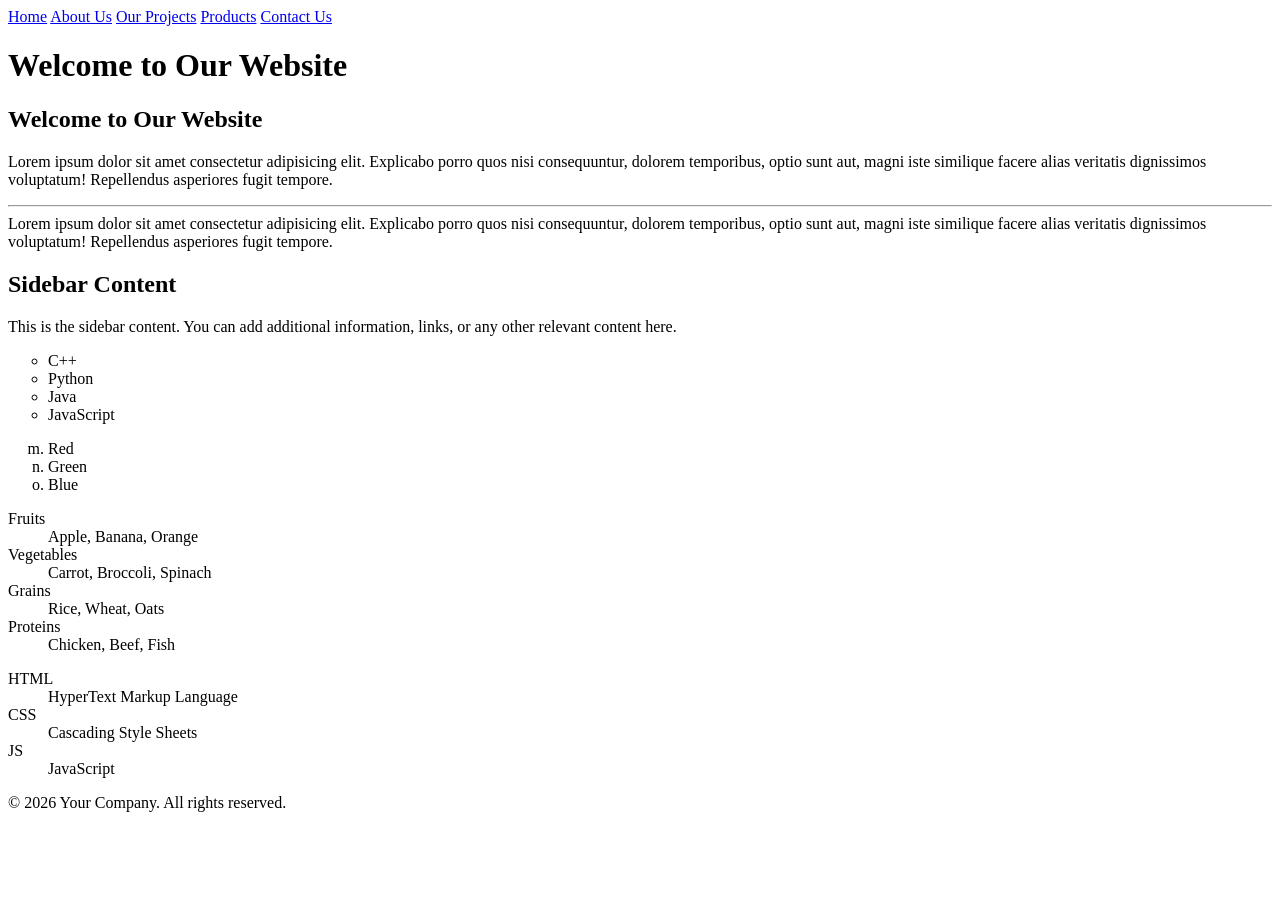
==== index.html @ 0cb07c48 "First commit: adding index page" ====
<!DOCTYPE html>
<html lang="en">
<head>
    <meta charset="UTF-8">
    <meta name="viewport" content="width=device-width, initial-scale=1.0">
    <title>Welcome Page</title>
    <link rel="stylesheet" href="css/style.css">
</head>
<body>
    <div class="toplinks">
        <a href="./">Home</a>
        <a href="about.html">About Us</a>
        <a href="projects.html">Our Projects</a>
        <a href="products.html">Products</a>
        <a href="contact.html">Contact Us</a>
    </div>

    <div class="banner">
        <h1>Welcome to Our Website</h1>
    </div>

    <div class="row">
        <div class="content">
            <h2>Welcome to Our Website</h2>
    <p>Lorem ipsum dolor sit amet consectetur adipisicing elit. Explicabo porro quos nisi consequuntur, dolorem temporibus, optio sunt aut, magni iste similique facere alias veritatis dignissimos voluptatum! Repellendus asperiores fugit tempore.
        <br> <!-- Line break to separate paragraphs without starting a new one -->
        <hr> <!-- Horizontal rule to visually separate content -->
    Lorem ipsum dolor sit amet consectetur adipisicing elit. Explicabo porro quos nisi consequuntur, dolorem temporibus, optio sunt aut, magni iste similique facere alias veritatis dignissimos voluptatum! Repellendus asperiores fugit tempore.</p>
        </div>
        <div class="sidebar">
            <h2>Sidebar Content</h2>
            <p>This is the sidebar content. You can add additional information, links, or any other relevant content here.</p>

    <ul type="circle"> <!-- Unordered list with circle bullet points -->
        <li>C++</li>
        <li>Python</li>
        <li>Java</li>
        <li>JavaScript</li>
    </ul>

    <ol type="a" start="13"> <!-- Ordered list with lowercase letters as markers -->
        <li>Red</li>
        <li>Green</li>
        <li>Blue</li>
    </ol>

    <dl>
        <dt>Fruits</dt>
        <dd>Apple, Banana, Orange</dd>
        <dt>Vegetables</dt>
        <dd>Carrot, Broccoli, Spinach</dd>
        <dt>Grains</dt>
        <dd>Rice, Wheat, Oats</dd>
        <dt>Proteins</dt>
        <dd>Chicken, Beef, Fish</dd>
    </dl>

    <dl>
        <dt>HTML</dt>
        <dd>HyperText Markup Language</dd>
        <dt>CSS</dt>
        <dd>Cascading Style Sheets</dd>
        <dt>JS</dt>
        <dd>JavaScript</dd>
    </dl>
        </div>
    </div>
    <div class="footer">
        &copy; 2026 Your Company. All rights reserved.

    </div>
    </body>
</html>
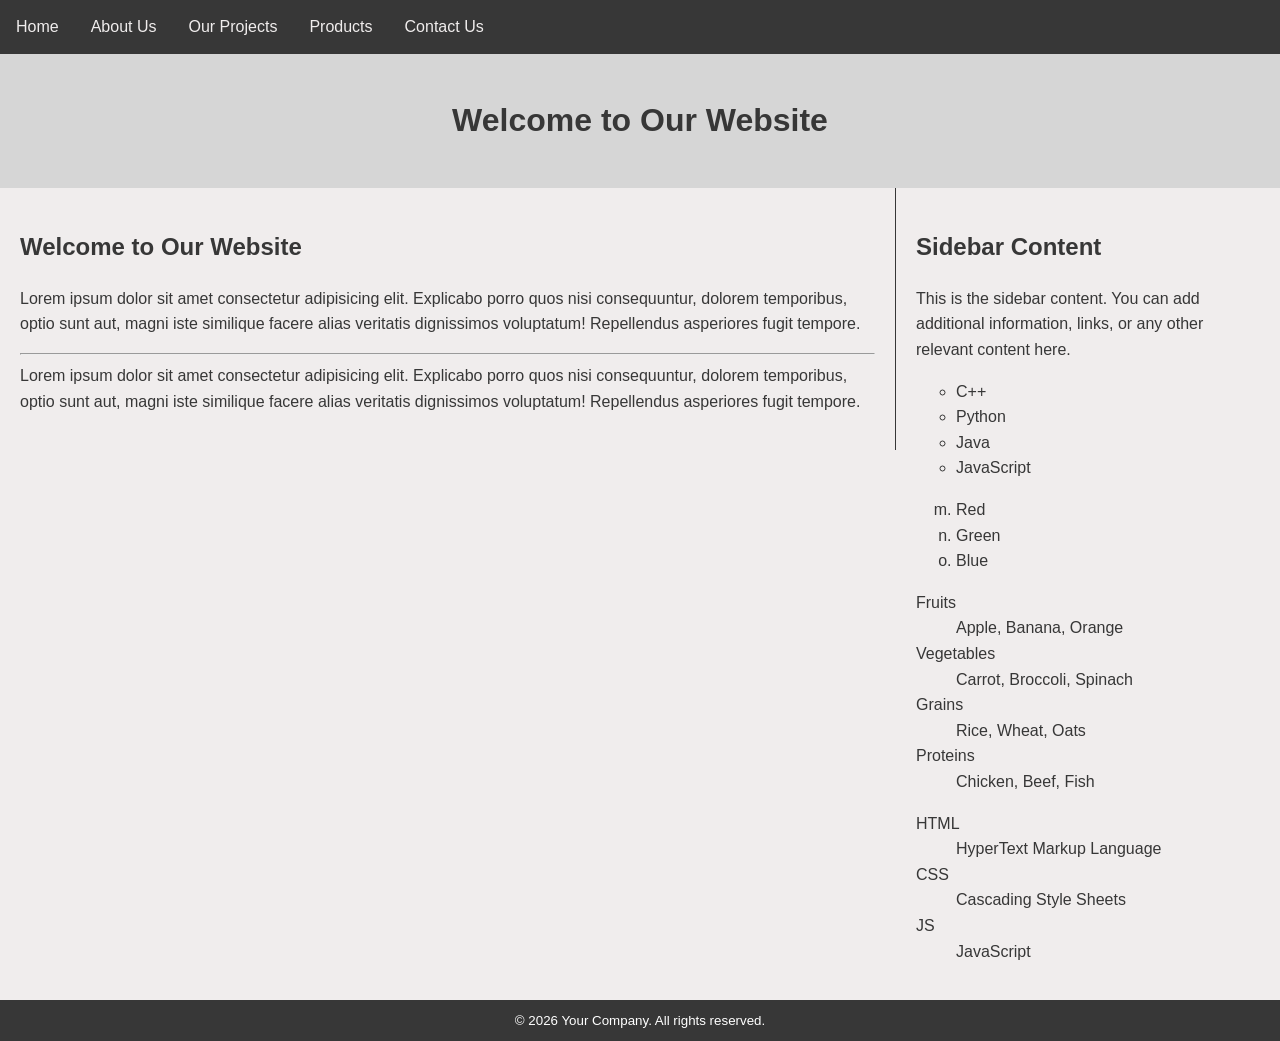
==== commit ff119ba2: "updated contact page layout and added images folder" ====
--- a/index.html
+++ b/index.html
@@ -4,7 +4,7 @@
     <meta charset="UTF-8">
     <meta name="viewport" content="width=device-width, initial-scale=1.0">
     <title>Welcome Page</title>
-    <link rel="stylesheet" href="css/style.css">
+    <link rel="stylesheet" href="style.css">
 </head>
 <body>
     <div class="toplinks">
--- a/style.css
+++ b/style.css
@@ -0,0 +1,104 @@
+body {
+    background-color: #f0eded;
+    font-family: Arial, sans-serif;
+    line-height: 1.6;
+    margin: 0;
+    color: #373737;
+}
+*{
+    box-sizing: border-box;
+}
+h1 {
+    text-align: center;
+}
+h2 {
+    text-align: left;
+}
+
+.highlight {
+    color: #ff5733;
+    font-weight: bold;
+    font-size: 24px;
+}
+.toplinks {
+    background-color: #373737;
+    overflow: hidden;
+}
+.toplinks a {
+    float: left;
+    color: #f0eded;
+    text-align: center;
+    padding: 14px 16px;
+    text-decoration: none;
+}
+.toplinks a:hover {
+    text-decoration: none;
+    background-color: #f0eded;
+    color: #373737;
+}
+.banner {
+    background-color: #d6d6d6;
+    color: #373737;
+    padding: 20px;
+    text-align: center;
+}
+.row::after {
+    content: "";
+    clear: both;
+    display: block;
+}
+.content {
+    float: left;
+    width: 70%;
+    padding: 20px;
+    border-right: 1px solid #373737;
+}
+.sidebar {
+    float: left;
+    width: 30%;
+    padding: 20px;
+    background-color: #f0eded;
+}
+
+.proj_img {
+    width:40%; 
+    height:auto; 
+    float: left; 
+    padding-right: 10px;
+}
+
+@media screen and (max-width: 900px) {
+    .content, .sidebar, .proj_img {
+        width: 100%;
+        float: none;
+        border-right: none;
+    }
+}
+
+.footer {
+    background-color: #373737;
+    color: #ffffff;
+    text-align: center;
+    padding: 10px;
+    font-size: smaller;
+}
+
+.team_img{
+    overflow: hidden;
+    text-align: center;
+}
+
+.team_img img{
+    width: 200px;
+    height: 280px;
+    border-radius: 20%;
+    padding: 10px;
+    display: block;
+}
+
+.team_member {
+    display: inline-block;
+    text-align: center;
+    font-size: small;
+    text-transform: uppercase;
+}
